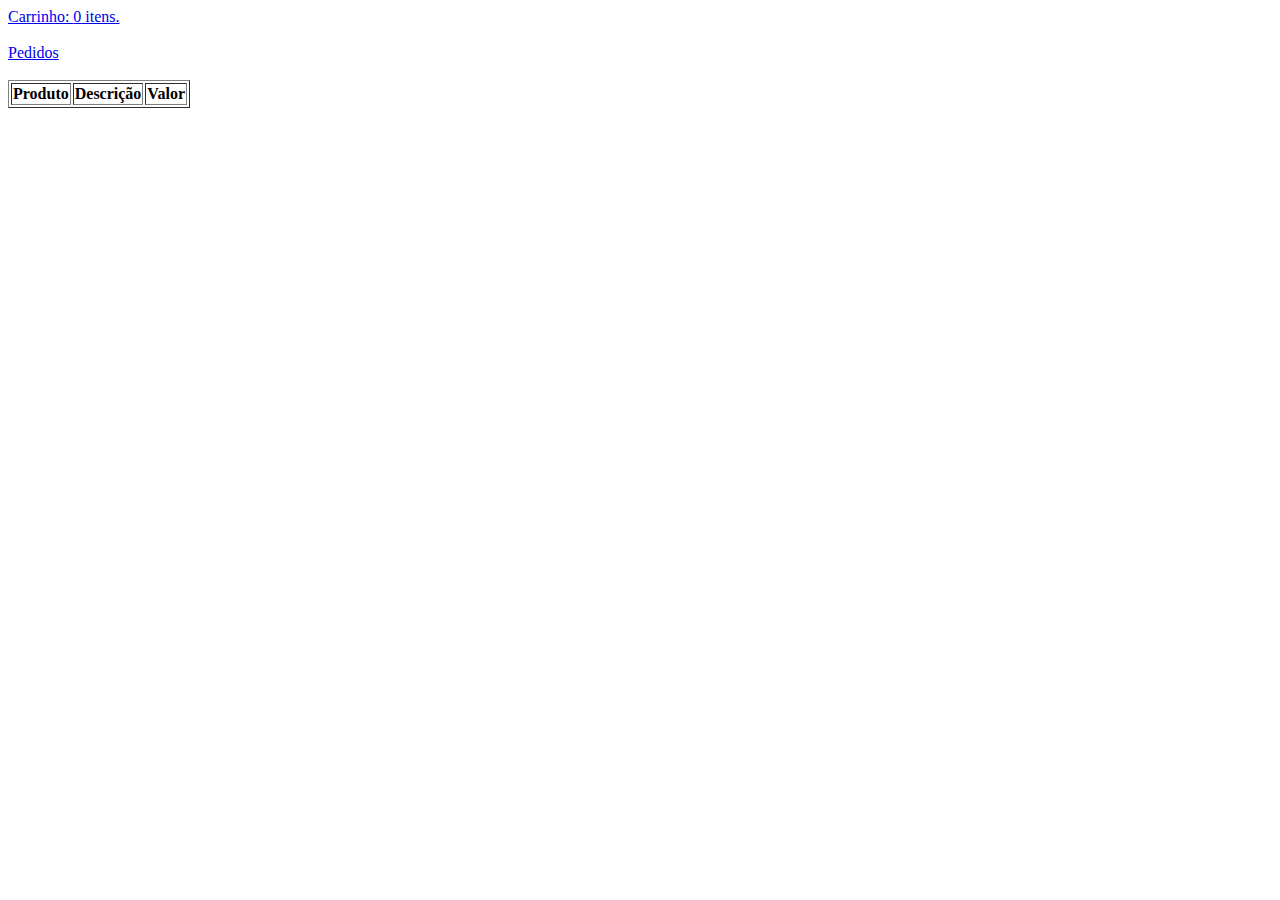
==== public_html/index.html @ 2cbe346b "Atualizaçao do projeto" ====
<!DOCTYPE html>
<!--
To change this license header, choose License Headers in Project Properties.
To change this template file, choose Tools | Templates
and open the template in the editor.
-->
<html>
    <head>
        <title>TODO supply a title</title>
        <meta charset="UTF-8">
        <meta name="viewport" content="width=device-width, initial-scale=1.0">
    </head>
    <body>
        <div id="carrinho">
            <a href="carrinho.html">Carrinho: 
            <span id="itens">0</span>
            itens.</a>
        </div><br>
        <div>
            <a href="requests.html"> Pedidos </a>
        </div><br>
        <div id="hora"></div>
        <div>
            <table id="tabela" border="1">
                <tr>
                    <th colspan="2">Produto</th>
                    <th>Descrição</th>
                    <th colspan="2">Valor</th>
                </tr>
                
            </table>
        </div>
    </body>
    <script src="js/funcoes.js" type="text/javascript"></script>
    <script type="text/javascript">
        let listaDeProdutos = obterProdutos();
        function carregaTabela(){
            let tabela = document.getElementById("tabela");
            let linha;
            let celula;
            let botao;
            
            for (let i = 0; i < listaDeProdutos.length ; i++){
                linha = document.createElement("tr");
                celula= document.createElement("td");
                imagem = document.createElement("img");
                imagem.src = listaDeProdutos[i].url;
                imagem.height=50;
                celula.appendChild(imagem);
                linha.appendChild(celula);
                celula= document.createElement("td");
                celula.textContent = listaDeProdutos[i].id;
                linha.appendChild(celula);
                celula = document.createElement("td");
                celula.textContent = listaDeProdutos[i].descricao;
                linha.appendChild(celula);
                celula = document.createElement("td");
                celula.textContent = valor(listaDeProdutos[i].valor);
                linha.appendChild(celula);
                
                botao = document.createElement("button");
                botao.id = listaDeProdutos[i].id;
                botao.textContent = "Comprar";
                botao.addEventListener("click", 
                                       function(){
                                           comprar(this.id);
                                       });
                celula = document.createElement("td");                       
                celula.appendChild(botao);                       
                linha.appendChild(celula);
                
                tabela.appendChild(linha);
            }
        }
        function comprar(id){
            for (let i = 0 ; i < listaDeProdutos.length;i++){
                if (listaDeProdutos[i].id === id){
                   inserir("Carrinho",listaDeProdutos[i]);
                   break; 
                }
            }
            AtualizaCarrinho("itens" );
        }
        window.onload=function(){
            
            setInterval( function(){
                let meurelogio = relogio();
                document.getElementById("hora")
                        .textContent = meurelogio;}
                ,1000 );
            document.getElementById("hora")
                    .textContent = relogio();    
            carregaTabela();
            AtualizaCarrinho("itens");
        }
        
        function AtualizaCarrinho(local){
            let carrinho = lerDados("Carrinho");
            if (carrinho !== null){
                let total = 0;
                for (let i = 0 ; i < carrinho.length; i++){
                    total += carrinho[i].qtd;
                }
                document.getElementById(local)
                        .textContent = total;
            }
            else{
                document.getElementById(local)
                        .textContent = 0;
            }
        }
    </script>
    
</html>
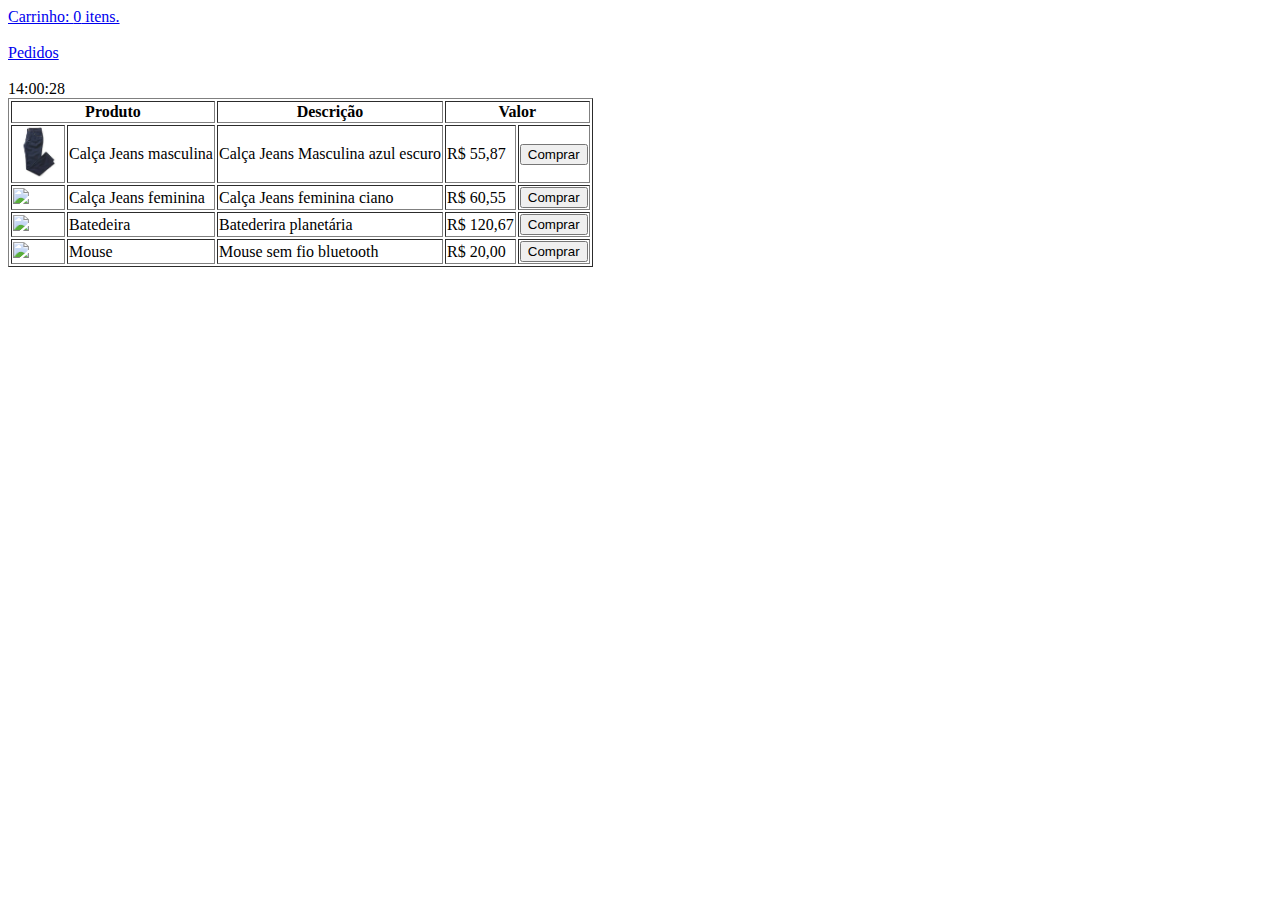
==== commit 715efd6a: "Iniciando projeto com node" ====
--- a/public_html/index.html
+++ b/public_html/index.html
@@ -1,14 +1,11 @@
 <!DOCTYPE html>
-<!--
-To change this license header, choose License Headers in Project Properties.
-To change this template file, choose Tools | Templates
-and open the template in the editor.
--->
+
 <html>
     <head>
-        <title>TODO supply a title</title>
+        <title>Home</title>
         <meta charset="UTF-8">
         <meta name="viewport" content="width=device-width, initial-scale=1.0">
+        <title>Home</title>
     </head>
     <body>
         <div id="carrinho">
@@ -27,7 +24,6 @@
                     <th>Descrição</th>
                     <th colspan="2">Valor</th>
                 </tr>
-                
             </table>
         </div>
     </body>
